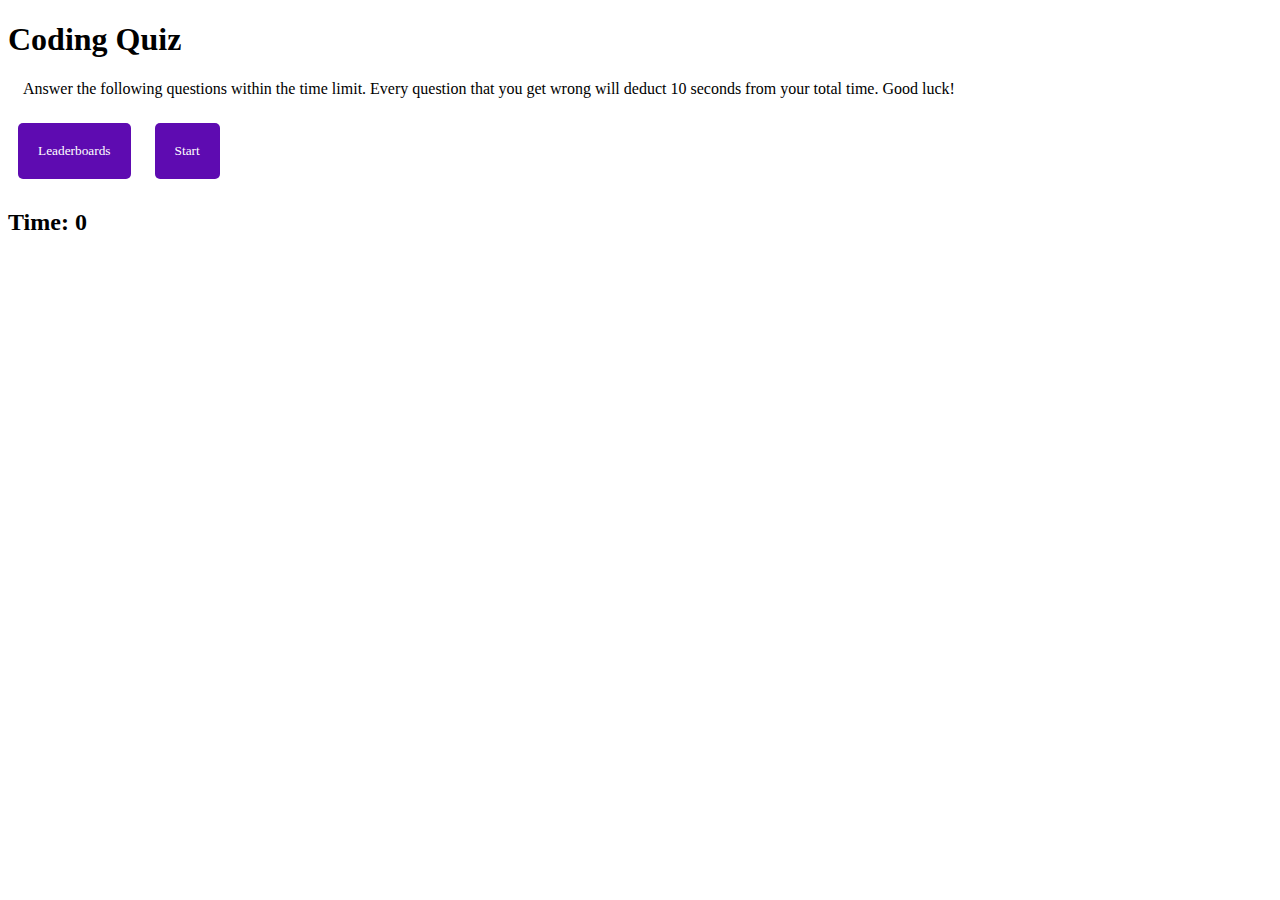
==== index.html @ 521ff5a0 "updating file structure" ====
<!DOCTYPE html>
<html>
  <head>
    <title>Coding Quiz</title>
    <meta charset="UTF-8" />
    <meta name="viewport" content="width=device-width, initial-scale=1" />
    <link rel="stylesheet" type="text/css" href="./assets/css/style.css" />
  </head>

  <body>
  
  <header>
    <h1>Coding Quiz</h1>
    <p>
      Answer the following questions within the time limit. Every question that you get wrong will deduct 10 seconds from your total time. Good luck!
    </p>
    <!--leaderboard button mark up--> 
    <button id="leaderButton">Leaderboards</button>
    <!--start button mark up--> 
    <button class="start-button">Start</button>
    <!--Header that time is updated on--> 
    <h2> Time:<span class="timer-count"> 0 </span> </h2>
  </header>
    <!--Area where quiz content is appended to--> 
    <main id="quiz-container">
    
    
       
    </main>
    
    <script src="assets/js/script.js"></script>

  </body>

</html>
---- assets/css/style.css ----
* {
    font-family: Georgia, Times, "Times New Roman", serif;
}

.quiz, .scores {
    margin: 100px auto 0 auto;
    max-width: 400px;
}

p {
    margin: 15px 15px;
}

/**/

.landing {
    text-align: center;
}

.scoresHeader {
    position: absolute;
    top: 15px;
    left: 15px;
}

.timer {
    position: absolute;
    top: 15px;
    right: 15px;
}

button {
    display: inline-block;
    margin: 10px;
    cursor: pointer;
    color: #fff;
    background-color: #5e0bb1;
    border-radius: 5px;
    border: 0;
    padding: 20px;
}

button:hover {
    background-color: #9e99a1;
}

.options button {
    display: block;
}

input[type="text"] {
    font-size: 100%;
}

.hide {
    display: none;
}

.feedback {
    font-style: bold;
    font-size: 120%;
    margin-top: 20px;
    padding-top: 15px;
    color: #fff;
    border-top: 2px solid #4B0082;
}

ol {
    padding-left: 15px;
    max-height: 600px;
    overflow: auto;
}
  
  li {
    padding: 5px;
    list-style: decimal inside none;
}
  
  li:nth-child(odd) {
    background-color: #dfdae7;
}

/* This will be applied on any screen smaller than 768px */
@media screen and (max-width: 768px) {

}

/* This will be applied on any screen smaller than 575px */
@media screen and  (max-width: 575px) {

}
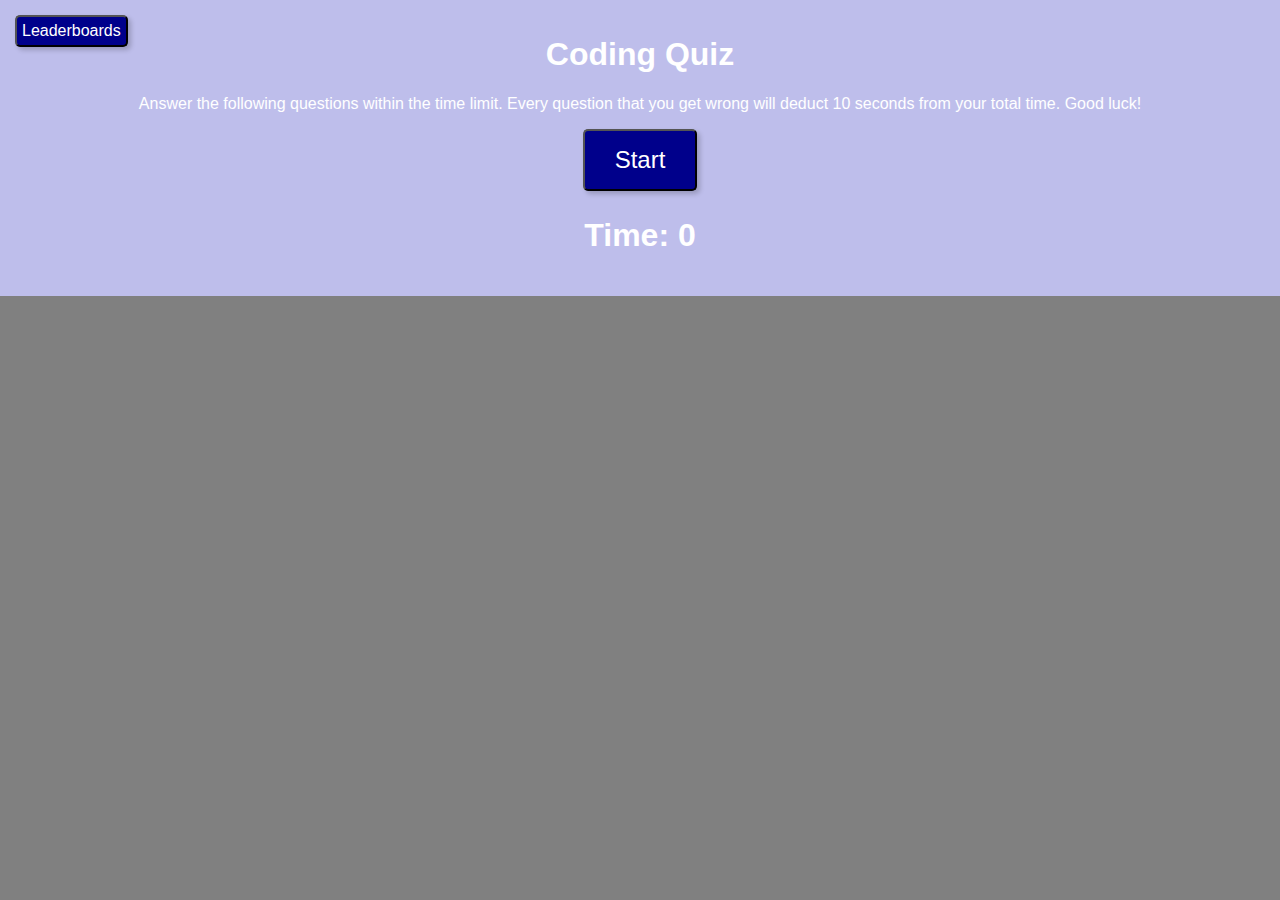
==== commit d7554721: "card styling and mobile optimization" ====
--- a/index.html
+++ b/index.html
@@ -9,27 +9,23 @@
 
   <body>
   
-  <header>
-    <h1>Coding Quiz</h1>
-    <p>
-      Answer the following questions within the time limit. Every question that you get wrong will deduct 10 seconds from your total time. Good luck!
-    </p>
-    <!--leaderboard button mark up--> 
-    <button id="leaderButton">Leaderboards</button>
-    <!--start button mark up--> 
-    <button class="start-button">Start</button>
-    <!--Header that time is updated on--> 
-    <h2> Time:<span class="timer-count"> 0 </span> </h2>
-  </header>
-    <!--Area where quiz content is appended to--> 
-    <main id="quiz-container">
+    <header>
+      <h1>Coding Quiz</h1>
+      <p>
+        Answer the following questions within the time limit. Every question that you get wrong will deduct 10 seconds from your total time. Good luck!
+      </p>
+      <!-- Leaderboard button markup -->
+      <button id="leaderButton">Leaderboards</button>
+      <!-- Start button markup -->
+      <button class="start-button">Start</button>
+      <!-- Header that time is updated on -->
+      <h2> Time:<span class="timer-count"> 0 </span> </h2>
+    </header>
     
-    
-       
-    </main>
+    <!-- Area where quiz content is appended to --> 
+    <main id="quiz-container"></main>
     
     <script src="assets/js/script.js"></script>
 
   </body>
-
-</html>+</html>
--- a/assets/css/style.css
+++ b/assets/css/style.css
@@ -1,91 +1,94 @@
+/* Global box styling */
 * {
-    font-family: Georgia, Times, "Times New Roman", serif;
+    box-sizing: border-box;
 }
 
-.quiz, .scores {
-    margin: 100px auto 0 auto;
-    max-width: 400px;
+/* Entire page styling */
+body {
+    font-family: Arial;
+    margin: 0;
+    background: gray;
 }
 
-p {
-    margin: 15px 15px;
+/* Header style */
+header {
+    background: rgb(190, 190, 235);
+    color: white;
+    padding: 15px;
+    text-align: center;
+    width: 100%;
+    position: relative;
+    z-index: 1;
 }
 
-/**/
+/* Specific styles for headers */
+h2 {
+    font-size: 2rem;
+}
 
-.landing {
+/* Button in top left */
+#leaderButton {
+    position: absolute;
+    top: 15px;
+    left: 15px;
+    padding: 5px;
+    font-size: 1rem;
+    z-index: 2;
+}
+
+/* Button styles */
+button {
+    background: darkblue;
+    border-radius: 5px;
+    padding: 15px 30px;
+    color: white;
+    cursor: pointer;
+    font-size: 1.5rem;
+    text-align: center;
+    box-shadow: 3px 3px 5px rgba(0, 0, 0, 0.2);
+}
+
+/* Alignment for quiz content */
+#quiz-container {
+    display: flex;
+    flex-wrap: wrap;
+    justify-content: center;
+    padding: 20px;
+}
+
+/* Alignment for quiz content headings */
+#quiz-container h2, #quiz-container h1 {
     text-align: center;
 }
 
-.scoresHeader {
-    position: absolute;
-    top: 15px;
-    left: 15px;
+/* Button spacing */
+#quiz-container button {
+    margin: 10px;
 }
 
-.timer {
-    position: absolute;
-    top: 15px;
-    right: 15px;
+/* Highscore submit form styles */
+form {
+    font-size: 1.5rem;
+    font-weight: bold;
+    display: flex;
+    flex-direction: column;
+    align-items: center;
+    justify-content: center;
+    padding: 10px;
 }
 
-button {
-    display: inline-block;
-    margin: 10px;
-    cursor: pointer;
-    color: #fff;
-    background-color: #5e0bb1;
-    border-radius: 5px;
-    border: 0;
-    padding: 20px;
+/* Form input field styling */
+input {
+    height: 30px;
+    text-align: center;
 }
 
-button:hover {
-    background-color: #9e99a1;
+/* Question card styling */
+.question-card {
+    background: beige;
+    padding: 20px;
+    margin: 10px;
+    border-radius: 10px;
+    box-shadow: 0 0 10px rgba(0, 0, 0, 0.2);
+    max-width: 80%;
 }
-
-.options button {
-    display: block;
-}
-
-input[type="text"] {
-    font-size: 100%;
-}
-
-.hide {
-    display: none;
-}
-
-.feedback {
-    font-style: bold;
-    font-size: 120%;
-    margin-top: 20px;
-    padding-top: 15px;
-    color: #fff;
-    border-top: 2px solid #4B0082;
-}
-
-ol {
-    padding-left: 15px;
-    max-height: 600px;
-    overflow: auto;
-}
-  
-  li {
-    padding: 5px;
-    list-style: decimal inside none;
-}
-  
-  li:nth-child(odd) {
-    background-color: #dfdae7;
-}
-
-/* This will be applied on any screen smaller than 768px */
-@media screen and (max-width: 768px) {
-
-}
-
-/* This will be applied on any screen smaller than 575px */
-@media screen and  (max-width: 575px) {
-
-}